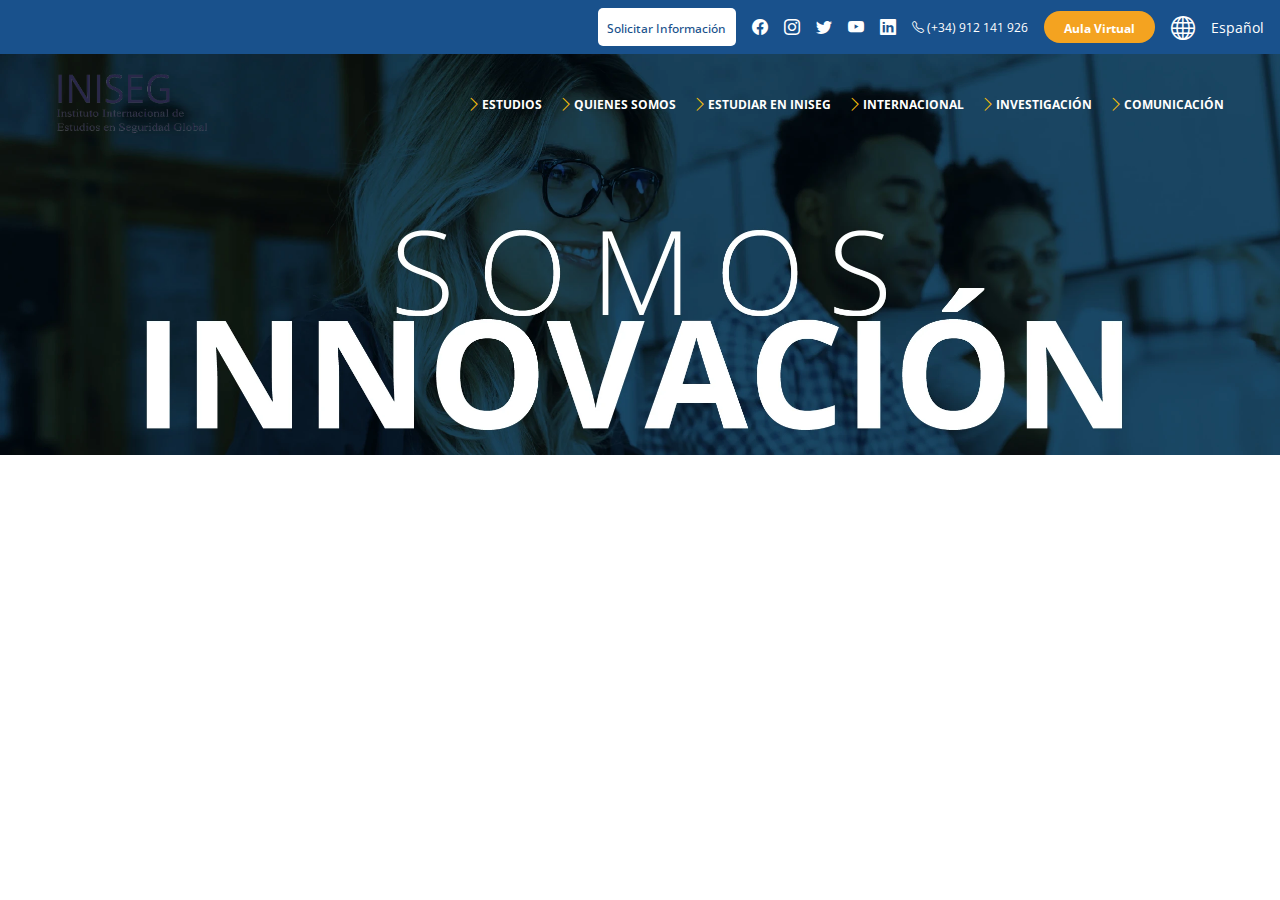
==== index.html @ e4878621 "first commit" ====
<!DOCTYPE html>
<html lang="es">

<head>
  <meta charset="UTF-8">
  <meta name="viewport" content="width=device-width, initial-scale=1.0">

  <!-- STYLES -->
  <link rel="stylesheet" href="styles/styles.css">
  <link rel="stylesheet" href="styles/stylesMenu.css">
  <link rel="stylesheet" href="styles/min.css">
  <link rel="stylesheet" href="styles/med.css">
  <link rel="stylesheet" href="styles/large.css">

  <!-- GOOGLE FONTS  -->
  <link rel="preconnect" href="https://fonts.googleapis.com">
  <link rel="preconnect" href="https://fonts.gstatic.com" crossorigin>
  <link href="https://fonts.googleapis.com/css2?family=Open+Sans:wght@300;400;500;700&display=swap" rel="stylesheet">

  <!-- CDN BOOTSTRAP -->
  <link href="https://cdn.jsdelivr.net/npm/bootstrap@5.3.0/dist/css/bootstrap.min.css" rel="stylesheet"
    integrity="sha384-9ndCyUaIbzAi2FUVXJi0CjmCapSmO7SnpJef0486qhLnuZ2cdeRhO02iuK6FUUVM" crossorigin="anonymous">

  <!-- CDN BOOTSTRAP ICONS -->
  <link rel="stylesheet" href="https://cdn.jsdelivr.net/npm/bootstrap-icons@1.10.5/font/bootstrap-icons.css">

  <link href="https://unpkg.com/boxicons@2.0.9/css/boxicons.min.css" rel="stylesheet">
  <!-- TITLE -->
  <title>Home Iniseg</title>

  <!-- ICONO PESTAÑA -->
  <link rel="icon" href="assets/images/menu/logo-iniseg.png" type="image/png">
</head>

<body>
  <div id="contenedor_carga">
    <div id="carga"></div>
    <div id="cargaLogo"><img src="../assets/images/menu/logo-azul.png" alt="iniseg logo"></div>
  </div>
  <header>
    <div class="header-info-container">
      <div class="header-info-icons-mobile header-icons">
        <a href="https://www.facebook.com/InisegOficial/" target="_blank" rel="noopener noreferer"><i
            class="bi bi-facebook"></i></a>
        <a href="https://www.instagram.com/inisegoficial/" target="_blank" rel="noopener noreferer"><i
            class="bi bi-instagram"></i></a>
        <a href="https://twitter.com/InisegOficial" target="_blank" rel="noopener noreferer"><i
            class="bi bi-twitter"></i></a>
        <a href="https://www.youtube.com/channel/UCpvTeWrw-xa3XUYlUqQoJdw" target="_blank" rel="noopener noreferer"><i
            class="bi bi-youtube"></i></a>
        <a href="https://www.linkedin.com/company/inisegoficial/" target="_blank" rel="noopener noreferer"><i
            class="bi bi-linkedin"></i></a>
      </div>
      <div class="header-info">
        <div class="header-info-btn">
          <div class="header-info-btn-link">
            <a href="https://www.iniseg.es/contacto.html" target="_blank" rel="noopener noreferer">Solicitar
              Información</a>
          </div>
        </div>
        <div class="header-info-icons-desktop header-icons">
          <a href="https://www.facebook.com/InisegOficial/" target="_blank" rel="noopener noreferer"><i
              class="bi bi-facebook"></i></a>
          <a href="https://www.instagram.com/inisegoficial/" target="_blank" rel="noopener noreferer"><i
              class="bi bi-instagram"></i></a>
          <a href="https://twitter.com/InisegOficial" target="_blank" rel="noopener noreferer"><i
              class="bi bi-twitter"></i></a>
          <a href="https://www.youtube.com/channel/UCpvTeWrw-xa3XUYlUqQoJdw" target="_blank" rel="noopener noreferer"><i
              class="bi bi-youtube"></i></a>
          <a href="https://www.linkedin.com/company/inisegoficial/" target="_blank" rel="noopener noreferer"><i
              class="bi bi-linkedin"></i></a>
        </div>
        <div class="header-info-phone">
          <i class="bi bi-telephone"></i>
          <span> (+34) 912 141 926 </span>
        </div>
        <div class="header-info-aula">
          <div class="header-info-aula-btn">
            <a href="https://www.iniseg.es/campus.html" target="_blank" rel="noopener noreferer">Aula Virtual</a>
          </div>
        </div>
        <div class="header-info-lang">
          <div class="header-info-lang-icon">
            <i class="bi bi-globe"></i>
            <span class="info-lang">Español</span>
          </div>
        </div>
      </div>
    </div>
    <nav class="navbar">
      <div class="container">
        <div class="header-img-container">
          <a href="https://www.iniseg.es/" rel="noopener noreferer">
            <img class="logo" src="../assets/images/menu/nombre-azul.png"
              alt="Logo instituto internacional de estudios en Seguridad global iniseg">
          </a>
        </div>
        <ul class="nav-menu">
          <!-- ESTUDIOS -->
          <li class="nav-menu-item">
            <i class="bi bi-chevron-right"></i>
            <a href="#">ESTUDIOS</a>
            <div class="dropdown-menu">
              <div class="container">
                <span class="dropdown-close">
                  <i class="bi bi-chevron-double-left"></i>
                  Regresar
                </span>
                <div class="right-section">
                  <ul class="dropdown-links">
                    <li>
                      <div class="dropdown-links-items">
                        <h5>Por Tipo</h5>
                        <hr>
                        <a href="#" rel="noopener noreferer" class="underline">Másteres Oficiales</a>
                        <a href="#" rel="noopener noreferer" class="underline">Másteres Executives</a>
                        <a href="#" rel="noopener noreferer" class="underline">Másteres Profesionales</a>
                        <a href="#" rel="noopener noreferer" class="underline">Diplomados Superiores y Cursos
                          Técnicos</a>
                        <a href="#" rel="noopener noreferer" class="underline">Formación Continua</a>
                      </div>
                    </li>
                    <li>
                      <div class="dropdown-links-items">
                        <h5>Por Área</h5>
                        <hr>
                        <a href="#" rel="noopener noreferer" class="underline">Seguridad Privada</a>
                        <a href="#" rel="noopener noreferer" class="underline">Inteligencia</a>
                        <a href="#" rel="noopener noreferer" class="underline">Criminología Y Criminalística</a>
                        <a href="#" rel="noopener noreferer" class="underline">Seguridad y Defensa</a>
                        <a href="#" rel="noopener noreferer" class="underline">Relaciones Internacionales</a>
                        <a href="#" rel="noopener noreferer" class="underline">Ciberseguridad</a>
                      </div>
                    </li>
                    <li>
                      <div class="dropdown-links-items">
                        <h5>Por Entidad</h5>
                        <hr>
                        <a href="#" rel="noopener noreferer" class="underline">Universidad eCampus</a>
                        <a href="#" rel="noopener noreferer" class="underline">Universidad Antonio de Nebrija</a>
                        <a href="#" rel="noopener noreferer" class="underline">Universidad Complutense De Madrid</a>
                        <a href="#" rel="noopener noreferer" class="underline">Iniseg</a>
                      </div>
                    </li>
                  </ul>
                </div>
              </div>
            </div>
          </li>
          <!-- QUIENES SOMOS -->
          <li class="nav-menu-item">
            <i class="bi bi-chevron-right"></i>
            <a href="#">QUIENES SOMOS</a>
            <div class="dropdown-menu">
              <div class="container">
                <span class="dropdown-close">
                  <i class="bi bi-chevron-double-left"></i>
                  Regresar
                </span>
                <div class="right-section">
                  <ul class="dropdown-links">
                    <li>
                      <div class="dropdown-links-items">
                        <a href="https://www.iniseg.es/profesorado.html" rel="noopener noreferer"
                          class="underline">Claustro Docente</a>
                      </div>
                    </li>
                    <li>
                      <div class="dropdown-links-items">
                        <a href="https://www.iniseg.es/alianzas-iniseg.html" rel="noopener noreferer"
                          class="underline">Alianzas Académicas</a>
                      </div>
                    </li>
                    <li>
                      <div class="dropdown-links-items">
                        <a href="#" rel="noopener noreferer" class="underline">Alianzas Institucionales</a>
                      </div>
                    </li>
                  </ul>
                </div>
              </div>
            </div>
          </li>
          <!-- ESTUDIAR EN INISEG -->
          <li class="nav-menu-item">
            <i class="bi bi-chevron-right"></i>
            <a href="#">ESTUDIAR EN INISEG</a>
            <div class="dropdown-menu">
              <div class="container">
                <span class="dropdown-close">
                  <i class="bi bi-chevron-double-left"></i>
                  Regresar
                </span>
                <div class="right-section">
                  <ul class="dropdown-links">
                    <li>
                      <div class="dropdown-links-items">
                        <a href="https://www.iniseg.es/metodologia-iniseg.html" rel="noopener noreferer"
                          class="underline">Metodología</a>
                      </div>
                    </li>
                    <li>
                      <div class="dropdown-links-items">
                        <a href="https://www.iniseg.es/becas-ayudas.html" rel="noopener noreferer"
                          class="underline">Becas y Ayudas</a>
                      </div>
                    </li>
                    <li>
                      <div class="dropdown-links-items">
                        <a href="https://www.iniseg.es/titulaciones.php" rel="noopener noreferer"
                          class="underline">Titulaciones</a>
                      </div>
                    </li>
                    <li>
                      <div class="dropdown-links-items">
                        <a href="https://www.iniseg.es/tasas-y-expedicion.php" rel="noopener noreferer"
                          class="underline">Tasas y Expediciones</a>
                      </div>
                    </li>
                    <li>
                      <div class="dropdown-links-items">
                        <a href="#" rel="noopener noreferer" class="underline">Financiación</a>
                      </div>
                    </li>
                    <li>
                      <div class="dropdown-links-items">
                        <a href="#" rel="noopener noreferer" class="underline">Empresas (Formación Bonificada)</a>
                      </div>
                    </li>
                  </ul>
                </div>
              </div>
            </div>
          </li>
          <!-- INTERNACIONAL -->
          <li class="nav-menu-item">
            <i class="bi bi-chevron-right"></i>
            <a href="#">INTERNACIONAL</a>
            <div class="dropdown-menu">
              <div class="container">
                <span class="dropdown-close">
                  <i class="bi bi-chevron-double-left"></i>
                  Regresar
                </span>
                <div class="right-section">
                  <ul class="dropdown-links">
                    <li>
                      <div class="dropdown-links-items">
                        <h5>Iniseg Global</h5>
                        <hr>
                        <a href="https://www.iniseg.es/colombia/" rel="noopener noreferer"
                          class="underline">Colombia</a>
                        <a href="#" rel="noopener noreferer" class="underline">Ecuador</a>
                        <a href="#" rel="noopener noreferer" class="underline">Rep. Dominicana</a>
                      </div>
                    </li>
                    <li>
                      <div class="dropdown-links-items">
                        <h5>Proyectos Internacionales</h5>
                        <hr>
                        <a href="#" rel="noopener noreferer" class="underline">Mescyt 2023</a>
                        <a href="#" rel="noopener noreferer" class="underline">EGRADH</a>
                        <a href="#" rel="noopener noreferer" class="underline">SECAP</a>
                      </div>
                    </li>
                  </ul>
                </div>
              </div>
            </div>
          </li>
          <!-- INVESTIGACIÓN -->
          <li class="nav-menu-item">
            <i class="bi bi-chevron-right"></i>
            <a href="#">INVESTIGACIÓN</a>
            <div class="dropdown-menu">
              <div class="container">
                <span class="dropdown-close">
                  <i class="bi bi-chevron-double-left"></i>
                  Regresar
                </span>
                <div class="right-section">
                  <ul class="dropdown-links">
                    <li>
                      <div class="dropdown-links-items">
                        <a href="#" rel="noopener noreferer" class="underline">Escuela De Doctorado</a>
                      </div>
                    </li>
                    <li>
                      <div class="dropdown-links-items">
                        <h5>CIIA</h5>
                        <hr>
                        <a href="../historia_militar/historiaMilitar.html"
                          rel="noopener noreferer">Grupo de Investigación Historia Militar</a>
                        <a href="https://www.ocatry.org/" rel="noopener noreferer">OCATRY</a>
                        <a href="https://www.colegio-inteligencia.eu/" rel="noopener noreferer">Colegio
                          Universitario</a>
                        <a href="https://destinywithliberty.org/" rel="noopener noreferer">Destiny With Liberty</a>
                      </div>
                    </li>
                  </ul>
                </div>
              </div>
            </div>
          </li>
          <!-- COMUNICACIÓN -->
          <li class="nav-menu-item">
            <i class="bi bi-chevron-right"></i>
            <a href="#">COMUNICACIÓN</a>
            <div class="dropdown-menu">
              <div class="container">
                <span class="dropdown-close">
                  <i class="bi bi-chevron-double-left"></i>
                  Regresar
                </span>
                <div class="right-section">
                  <ul class="dropdown-links">
                    <li>
                      <div class="dropdown-links-items">
                        <a href="https://www.iniseg.es/comunicacion-iniseg/blog/category/iniseg/"
                          rel="noopener noreferer" class="underline">Noticias</a>
                      </div>
                    </li>
                    <li>
                      <div class="dropdown-links-items">
                        <a href="https://www.iniseg.es/comunicacion-iniseg/blogs-iniseg/" rel="noopener noreferer"
                          class="underline">Blog</a>
                      </div>
                    </li>
                    <li>
                      <div class="dropdown-links-items">
                        <a href="https://www.iniseg.es/eventos-iniseg/" rel="noopener noreferer"
                          class="underline">Eventos</a>
                      </div>
                    </li>
                    <li>
                      <div class="dropdown-links-items">
                        <a href="https://www.iniseg.es/comunicacion-iniseg/iniseg-cast/" rel="noopener noreferer"
                          class="underline">Iniseg Cast</a>
                      </div>
                    </li>
                  </ul>
                </div>
              </div>
            </div>
          </li>
        </ul>
        <i class="bi bi-list toggle-navbar"></i>
      </div>
    </nav>
    <div class="header-video">
      <picture>
        <source srcset="../assets/estudios/banners/innovacion-web-xl.webp" media="(min-width: 600px)" type="image/webp">
        <source srcset="../assets/estudios/banners/innovacion-xl.png" media="(min-width: 600px)" type="image/png">
        <img src="../assets/estudios/banners/innovacion-sm.png" alt="Iniseg Innovacion">
      </picture>
    </div>
  </header>
  
  <script src="js/menu.js"></script>
  <script src="https://cdn.jsdelivr.net/npm/bootstrap@5.3.0/dist/js/bootstrap.bundle.min.js"
  integrity="sha384-geWF76RCwLtnZ8qwWowPQNguL3RmwHVBC9FhGdlKrxdiJJigb/j/68SIy3Te4Bkz"
  crossorigin="anonymous"></script>
  </body>
---- styles/styles.css ----
:root {
	
	--open-sans: 'Open Sans', sans-serif;
	--blue: 25,81,140;
  --main-blue: 25,81,140;
	--dark-blue: 34,44,63;
	--footer-blue: 4, 27, 51;
	--light-blue: 122,193,254;
	--blue-card: 30,82,116;
	--blue-subMenu: 229,235,248;
  --main-yellow: 251,192,9;
	--dark-yellow: 244,163,32;
	--red: 222,29,39;
	--grey: 245,243,243;
	--dark-grey:177,175,175;
	--brillo: 255,255,255;
	--border-color: 0,0,0,0;
}

* {
	margin: 0;
	padding: 0;
	box-sizing: border-box;
	font-family: var(--open-sans);
}

::-webkit-scrollbar {
	display: none;
}

body {
	color: rgba(var(--dark-blue), 1) !important;
}

a {
	text-decoration: none !important;
}

p{
	margin: 0 !important;
}

li {
	list-style: none !important;
}

img, svg {
	max-width: 100%;
	height: auto;
}

form {
	display: flex;
	flex-direction: column;
}

label {
	margin: 0.2rem 0;
}

figure {
	margin: 0 !important;
}

footer{
	background-color: rgb(var(--footer-blue));
}
---- styles/stylesMenu.css ----
/*Page Loader*/
#contenedor_carga {
  background-color: #ffffff;
  height: 100%;
  width: 100%;
  position: fixed;
  -webkit-transition: all 1s ease;
  -o-transition: all 1s ease;
  transition: all 1s ease;
  z-index: 10000;
}

#cargaLogo img {
  height: 100px;
  width: 100px;
  border-radius: 100%;
  position: absolute;
  top: -110px;
  left: 0;
  right: 0;
  bottom: 0;
  margin: auto;
}

#carga {
  border: 5px solid hsla(0, 0%, 100%, 0);
  border-top-color: #f4a320;
  border-radius: 50%;
  width: 115px;
  height: 115px;
  position: absolute;
  top: -110px;
  left: 0;
  right: 0;
  bottom: 0;
  margin: auto;
  -webkit-animation: girar 1s linear infinite;
  -o-animation: girar 1s linear infinite;
  animation: girar 1s linear infinite;
}

@keyframes girar {
  from {
    transform: rotate(0deg);
  }

  to {
    transform: rotate(360deg);
  }
}

/* ####### HEADER MENU ########## */

/* ---- HEADER INFORMATION ----- */
.logo {
  max-width: 100%;
  height: 100px;
}

.header-info-container {
  background-color: rgba(var(--main-blue), 1);
  padding: 0.5rem 1rem;
}

.header-info-icons-mobile {
  display: flex;
  gap: 1rem;
  justify-content: center;
  /* font-size: 1.2rem; */
  margin-bottom: 0.5rem;
}

.header-info-icons-mobile a {
  color: white;
}

.header-info-icons-mobile a:hover,
.header-info-icons-desktop a:hover {
  color: rgba(var(--main-yellow), 1);
}

.header-info-icons-desktop,
.header-info-phone {
  display: none;
}

.header-info {
  display: flex;
  justify-content: space-evenly;
  align-items: center;
  gap: 1rem;
  max-width: 1280px;
  margin: 0 auto;
}

.logo {
  transition: opacity 1s ease-in-out;
}

.logo.hidden {
  opacity: 0.4;
}

/* -- HEADER BOTÓN SOLICTAR INFORMACIÓN */
.header-info-btn-link {
  background-color: white;
  padding: 0.5rem 0.6rem;
  border-radius: 5px;
}

.header-info-btn-link a {
  color: rgba(var(--main-blue), 1);
  font-size: 0.7rem;
  font-weight: 500;
}

.header-info-btn-link:hover {
  background-color: rgba(var(--main-blue), 1);
  border: 1px solid white;
}

.header-info-btn-link:hover a {
  color: white;
}

/* --- HEADER BOTÓN AULA VIRTUAL */
.header-info-aula-btn {
  background-color: rgba(var(--dark-yellow), 1);
  padding: 0.3rem 0.5rem;
  border-radius: 16px;
}

.header-info-aula-btn:hover {
  background-color: white;
}

.header-info-aula-btn:hover a {
  color: rgba(var(--dark-blue), 1);
}

.header-info-aula-btn a {
  color: white;
  font-size: 0.81rem;
  font-weight: 700;
}

/* --- HEADER ICON LANGUAGE */

.header-info-lang-icon {
  color: white;
  font-size: 1.5rem;
}

.info-lang {
  display: none;
}

/* --- HEADER VIDEO */
.header-video {
  text-align: center;
}

.header-video img {
  width: 100%;
}

/* ####### FIN HEADER MENU ########### */

/* ####### NAVIGATION ################ */

.container {
  max-width: 1200px;
  margin: 0 auto;
  padding: 0 16px;
  height: 100%;
}

nav {
  background-color: transparent;
  height: 100px;
  position: relative;
  padding-top: 0 !important;
  /* padding: 1rem 0; */
}

nav:hover {
  background-color: white;
}

nav .toggle-navbar {
  cursor: pointer;
  position: relative;
  z-index: 200;
  transition: all 0.3s ease;
  display: none;
}
nav > .container {
  display: flex;
  align-items: center;
  justify-content: space-between;
}
nav .brand {
  margin-right: auto;
  font-size: 24px;
  font-weight: 700;
  font-family: var(--oswald);
  color: #000;
  text-transform: uppercase;
}
nav .nav-menu {
  display: flex;
  grid-gap: 1rem;
  margin-bottom: 0;
}
nav .nav-menu > li {
  height: 100px;
  display: flex;
  align-items: center;
  justify-content: center;
  font-size: 0.75rem;
}
nav .nav-menu > li > a {
  color: #ffffff;
  font-weight: 700;
  transition: all 0.3s ease;
  display: flex;
  justify-content: center;
  align-items: center;
  position: relative;
}

/* -- EFECTO HOVER SUB LÍNEA */
nav .nav-menu > li > a::after {
  content: "";
  position: absolute;
  width: 100%;
  transform: scaleX(0);
  height: 2px;
  bottom: 0;
  left: 0;
  background-color: rgb(var(--dark-yellow));
  transform-origin: bottom right;
  transition: transform 0.25s ease-out;
}

nav .nav-menu > li:hover > a::after,
nav .nav-menu > li:focus > a::after {
  transform: scaleX(1);
  transform-origin: bottom left;
}

nav .nav-menu > li:hover > a,
nav .nav-menu > li:focus > a {
  color: var(--light-blue);
  text-decoration: underline;
}

/* -- COLOR OSCURO EN INDICES AL HACER HOVER SOBRE EL NAV */
nav:hover .nav-menu > li > a {
  color: rgb(var(--dark-blue));
  transition: all 0.3s ease;
}

/* --- ESTILO CHEVRON RIGHT ICON */
nav .nav-menu > li > .bi {
  transition: all 0.3s ease;
  font-size: 1rem;
  font-weight: 700;
  color: rgb(var(--main-yellow));
}
nav .nav-menu > li:hover > .bi {
  transform: rotate(90deg);
  padding-right: 5px;
}
nav .nav-menu > li .dropdown-menu {
  position: absolute;
  top: 100px;
  left: 0;
  width: 100%;
  background: rgb(var(--blue-subMenu));
  overflow: hidden;
  max-height: 0;
  border: transparent;
  transition: all 0.3s ease;
}
nav .nav-menu > li:hover .dropdown-menu {
  max-height: 1000px;
  display: block;
  border-radius: 0;
}

nav .nav-menu > li .dropdown-menu .container {
  display: flex;
  grid-gap: 2rem;
  flex-wrap: wrap;
  padding: 1rem;
  justify-content: center;
}
nav .nav-menu > li .dropdown-menu .container .dropdown-close .bi {
  color: rgb(var(--dark-yellow));
}
nav .nav-menu > li .dropdown-menu .left-section {
  flex-grow: 1;
  flex-basis: 300px;
}
nav .nav-menu > li .dropdown-menu .left-section .dropdown-close {
  cursor: pointer;
  margin-bottom: 28px;
  display: none;
}
nav .nav-menu > li .dropdown-menu .left-section h1 {
  margin-bottom: 16px;
  font-size: 24px;
}
nav .nav-menu > li .dropdown-menu .left-section p {
  line-height: 170%;
  font-size: 16px;
  color: var(--grey);
  margin-bottom: 28px;
}
nav .nav-menu > li .dropdown-menu .left-section .btn-see-all {
  padding: 12px 28px;
  /* background: var(--blue); */
  border-radius: 8px;
  color: #fff;
  transition: all 0.3s ease;
}
nav .nav-menu > li .dropdown-menu .left-section .btn-see-all:hover {
  background: rgb(var(--dark-blue));
}
nav .nav-menu > li .dropdown-menu .right-section {
  flex-grow: 1;
  /* flex-basis: 700px; */
}
nav .nav-menu > li .dropdown-menu .right-section h3 {
  font-size: 18px;
  text-transform: uppercase;
  margin-bottom: 36px;
}
nav .nav-menu > li .dropdown-menu .right-section .dropdown-links {
  display: flex;
  grid-gap: 3.5rem;
  justify-content: center;
}
/* nav .nav-menu > li .dropdown-menu .right-section .dropdown-links li {
	flex-grow: 1;
	flex-basis: 300px;
} */

nav .nav-menu > li .dropdown-menu .right-section .dropdown-links li .dropdown-links-items {
  display: flex;
  flex-direction: column;
  align-items: start;
}

nav .nav-menu > li .dropdown-menu .right-section .dropdown-links li hr {
  width: 100%;
  margin: 0.5rem 0;
}

/* --- ESTILO EFECTO LINEA SUBMENU */

nav .nav-menu > li .dropdown-menu .right-section .dropdown-links li a {
  /* display: flex;
	align-items: center;
	grid-gap: 16px; */
  transition: all.3s ease;
  font-size: 14px;
  color: rgb(var(--dark-blue));
  padding-bottom: 0.2rem;
  position: relative;
}

nav .nav-menu > li .dropdown-menu .right-section .dropdown-links li a::after {
  content: "";
  position: absolute;
  width: 100%;
  transform: scaleX(0);
  height: 1px;
  bottom: 0;
  left: 0;
  background-color: rgb(var(--dark-yellow));
  transform-origin: bottom right;
  transition: transform 0.25s ease-out;
}

nav .nav-menu > li .dropdown-menu .right-section .dropdown-links li a:hover::after {
  transform: scaleX(1);
  transform-origin: bottom left;
}

nav .nav-menu > li .dropdown-menu .right-section .dropdown-links li h5 {
  font-size: 14px;
  font-weight: 700;
  color: rgb(var(--dark-blue));
  margin-bottom: 6px;
  transition: all.3s ease;
}

/* nav .nav-menu > li .dropdown-menu .right-section .dropdown-links li a .bx {
	min-width: 50px;
	height: 50px;
	border-radius: 50%;
	display: flex;
	justify-content: center;
	align-items: center;
	font-size: 20px;
	background: #f5f5f5;
	transition: all.3s ease;
} */

/* nav .nav-menu > li .dropdown-menu .right-section .dropdown-links li a{
	
} */

/* nav .nav-menu > li .dropdown-menu .right-section .dropdown-links li a p {
	font-size: 14px;
	color: var(--grey);
	transition: all.3s ease;
} */
/* nav .nav-menu > li .dropdown-menu .right-section .dropdown-links li a:hover .bx {
	background: var(--blue);
	color: var(--light-blue);
} */
/* nav .nav-menu > li .dropdown-menu .right-section .dropdown-links li a:hover p {
	color: #000;
} */

/* --- STICKY MENU */
header .sticky {
  position: fixed;
  top: 0;
  width: 100%;
  background-color: white;
  z-index: 100;
  padding-top: 0;
  box-shadow: 0px 0px 20px -8px rgb(109, 109, 109);
}

header .sticky .nav-menu > li > a {
  color: rgb(var(--dark-blue));
  transition: all 0.3s ease;
}

/* MEDIA QUERIES PARA HEADER */
@media screen and (min-width: 375px) {
  .header-info-aula-btn {
    padding: 0.3rem 1.25rem;
  }
}

@media screen and (min-width: 425px) {
  .header-info {
    justify-content: end;
  }

  .header-info-aula-btn a,
  .header-info-btn-link a {
    font-size: 0.75rem;
  }
}

@media only screen and (min-width: 544px) {
  .header-info {
    justify-content: end;
  }

  .header-info-phone {
    display: block;
    color: white;
    font-size: 0.75rem;
  }
}

@media only screen and (min-width: 768px) {
  .header-info-icons-mobile {
    display: none;
  }

  .header-info-icons-desktop {
    display: flex;
    gap: 1rem;
    justify-content: center;
    font-size: 1rem;
  }

  .header-info-icons-desktop a {
    color: white;
  }
}

@media screen and (min-width: 994px) {
  .dropdown-close {
    display: none;
  }
}

@media only screen and (min-width: 1024px) {
  /* HEADER MENU */

  .header-img-container {
    max-width: 140px;
  }

  .header-info-lang-icon {
    display: flex;
    justify-content: center;
    align-items: center;
    gap: 1rem;
  }

  .info-lang {
    display: block;
    font-size: 0.85rem;
  }

  .header-video {
    margin-top: -100px;
  }

  /* FIN HEADER MENU */

}
/* FIN MEDIA QUERIES PARA HEADER */

/* MEDIA QUERIES ESPECIALES PARA NAV */

@media screen and (min-width: 280px) and (max-width: 424px) {
  nav .nav-menu {
    top: 188px !important;
  }

  /* --STICKY MOVIL MENU */
  nav .nav-menu-sticky {
    top: 100px !important;
  }
}

@media screen and (min-width: 425px) and (max-width: 767px) {
  nav .nav-menu {
    top: 188px !important;
  }

  nav .nav-menu-sticky {
    top: 100px !important;
  }
}

@media screen and (max-width: 993px) {
  nav {
    background-color: white;
    padding-top: 0 !important;
  }
  nav .nav-menu-sticky {
    top: 100px !important;
  }
  nav .nav-menu {
    position: fixed;
    top: 156px;
    left: 100%;
    width: 100%;
    height: 100%;
    background: rgb(var(--blue-subMenu));
    z-index: 100;
    flex-direction: column;
    align-items: flex-start;
    grid-gap: 0;
    padding-left: 24px;
    padding-top: 1rem;
    transition: all 0.3s ease;
  }
  nav .nav-menu > li .dropdown-menu .container {
    flex-direction: column;
    padding: 2rem;
    height: 100vh;
  }
  nav .nav-menu.show {
    left: 0;
  }
  nav .nav-menu > li {
    height: 50px;
  }
  nav .nav-menu > li .dropdown-menu {
    top: 0;
    overflow-y: auto;
    max-height: 100vh;
    left: 100%;
    transition: all 0.3s ease;
  }
  nav .nav-menu > li .dropdown-menu .right-section .dropdown-links li {
    flex-grow: 1;
  }
  nav .nav-menu > li .dropdown-menu .right-section .dropdown-links {
    /* flex-wrap: wrap; */
    overflow: scroll;
    max-height: calc(100vh - 320px);
    flex-direction: column;
    justify-content: unset;
    gap: 2rem;
  }
  nav .nav-menu > li .dropdown-menu.show {
    left: 0;
    opacity: 1 !important; /* Se arega esta línea para que se muestre el submenu ref linea 398*/
  }
  nav .nav-menu > li:hover .dropdown-menu {
    max-height: 100vh;
  }
  nav .nav-menu > li > a {
    color: rgb(var(--dark-blue));
  }
  nav .nav-menu > li > a .bx {
    transform: rotate(-90deg);
  }
  nav .nav-menu > li:hover > a .bx {
    transform: rotate(-90deg);
  }
  nav .nav-menu > li .dropdown-menu .left-section .dropdown-close {
    display: inline-block;
    color: rgb(var(--dark-yellow));
  }
  nav .toggle-navbar {
    display: block;
    transition-delay: 0.3s;
    font-size: 2.25rem;
    color: rgb(var(--dark-blue));
  }
  nav .toggle-navbar.hide {
    opacity: 0;
    /* pointer-events: none; */
    transition-delay: 0s;
  }
}

/* -- Se agrega estos estilos para el menu en vista tablet no aparezca en toda la pantalla */
@media screen and (min-width: 760px) and (max-width: 1020px) {
  nav .nav-menu {
    width: 45%;
  }
}
/* fin estilos menu tablet */

@media screen and (max-width: 1023px) {
  nav .nav-menu > li {
    font-size: 0.75rem;
  }

  /* Para lograr el efecto del menu se agrega también estos estilo para que desparezca el submenu y no aparezca al lado ref linea 353 */
  nav .nav-menu > li:hover .dropdown-menu {
    opacity: 0;
    transition: all 0.3s ease-in-out;
  }
}
---- styles/min.css ----
/*Page Loader*/
#contenedor_carga {
  background-color: #ffffff;
  height: 100%;
  width: 100%;
  position: fixed;
  -webkit-transition: all 1s ease;
  -o-transition: all 1s ease;
  transition: all 1s ease;
  z-index: 10000;
}

#cargaLogo img {
  height: 100px;
  width: 100px;
  border-radius: 100%;
  position: absolute;
  top: -110px;
  left: 0;
  right: 0;
  bottom: 0;
  margin: auto;
}

#carga {
  border: 5px solid hsla(0, 0%, 100%, 0);
  border-top-color: #f4a320;
  border-radius: 50%;
  width: 115px;
  height: 115px;
  position: absolute;
  top: -110px;
  left: 0;
  right: 0;
  bottom: 0;
  margin: auto;
  -webkit-animation: girar 1s linear infinite;
  -o-animation: girar 1s linear infinite;
  animation: girar 1s linear infinite;
}

@keyframes girar {
  from {
    transform: rotate(0deg);
  }
  to {
    transform: rotate(360deg);
  }
}

/* ####### HEADER MENU ########## */

/* ---- HEADER INFORMATION ----- */
.logo {
  max-width: 100%;
  height: 100px;
}

.header-info-container {
  background-color: rgb(var(--main-blue));
  padding: 0.5rem 1rem;
}

.header-info-icons-mobile {
  display: flex;
  gap: 1rem;
  justify-content: center;
  /* font-size: 1.2rem; */
  margin-bottom: 0.5rem;
}

.header-info-icons-mobile a {
  color: white;
}

.header-info-icons-desktop,
.header-info-phone {
  display: none;
}

.header-info {
  display: flex;
  justify-content: space-evenly;
  align-items: center;
  gap: 1rem;
  max-width: 1280px;
  margin: 0 auto;
}

.logo {
  transition: opacity 1s ease-in-out;
}

.logo.hidden {
  opacity: 0.4;
}

/* -- HEADER BOTÓN SOLICTAR INFORMACIÓN */
.header-info-btn-link {
  background-color: white;
  padding: 0.5rem 0.6rem;
  border-radius: 5px;
}

.header-info-btn-link a {
  color: rgb(var(--main-blue));
  font-size: 0.7rem;
  font-weight: 500;
}

.header-info-btn-link:hover {
  background-color: rgb(var(--main-blue));
  border: 1px solid white;
}

.header-info-btn-link:hover a {
  color: white;
}

/* --- HEADER BOTÓN AULA VIRTUAL */
.header-info-aula-btn {
  background-color: rgb(var(--dark-yellow));
  padding: 0.3rem 0.5rem;
  border-radius: 16px;
}

.header-info-aula-btn:hover {
  background-color: white;
}

.header-info-aula-btn:hover a {
  color: rgb(var(--dark-blue));
}

.header-info-aula-btn a {
  color: white;
  font-size: 0.81rem;
  font-weight: 700;
}

/* --- HEADER ICON LANGUAGE */

.header-info-lang-icon {
  color: white;
  font-size: 1.5rem;
}

.info-lang {
  display: none;
}

/* --- HEADER VIDEO */
.header-video {
  text-align: center;
}

.header-video img {
  width: 100%;
}

/* ####### FIN HEADER MENU ########### */


/* --- MEDIA QUERIES */

@media screen and (min-width: 360px) {
}

@media screen and (min-width: 375px) {
  /* HEADER MENU */
  .header-info-aula-btn {
    padding: 0.3rem 1.25rem;
  }

  /* FIN HEADER MENU */
}

@media screen and (min-width: 425px) {
  /* HEADER MENU */
  .header-info {
    justify-content: end;
  }

  .header-info-aula-btn a,
  .header-info-btn-link a {
    font-size: 0.75rem;
  }

  /* FIN HEADER MENU */
}
---- styles/med.css ----
/* 544px */
@media only screen and (min-width: 544px) {
  /* HEADER MENU */
  .header-info {
    justify-content: end;
  }

  .header-info-phone {
    display: block;
    color: white;
    font-size: 0.75rem;
  }

  /* FIN HEADER MENU */
}

@media screen and (min-width: 994px) {
  /* -- HEADER MENU */
  .dropdown-close {
    display: none;
  }

  /* FIN HEADER MENU */
}

/* -- 768px */
@media only screen and (min-width: 768px) {
  /* HEADER MENU */
  .header-info-icons-mobile {
    display: none;
  }

  .header-info-icons-desktop {
    display: flex;
    gap: 1rem;
    justify-content: center;
    font-size: 1rem;
  }

  .header-info-icons-desktop a {
    color: white;
  }

  /* FIN HEADER MENU */
}

@media only screen and (min-width: 820px) {
}
---- styles/large.css ----
@media only screen and (min-width: 1024px) {
  /* HEADER MENU */

  .header-img-container {
    max-width: 155px;
  }

  .header-info-lang-icon {
    display: flex;
    justify-content: center;
    align-items: center;
    gap: 1rem;
  }
  
  .info-lang {
    display: block;
    font-size: 0.85rem;
  }

  .header-video {
    margin-top: -100px;
  }

  /* FIN HEADER MENU */
}

@media screen and (min-width: 1280px) {
}
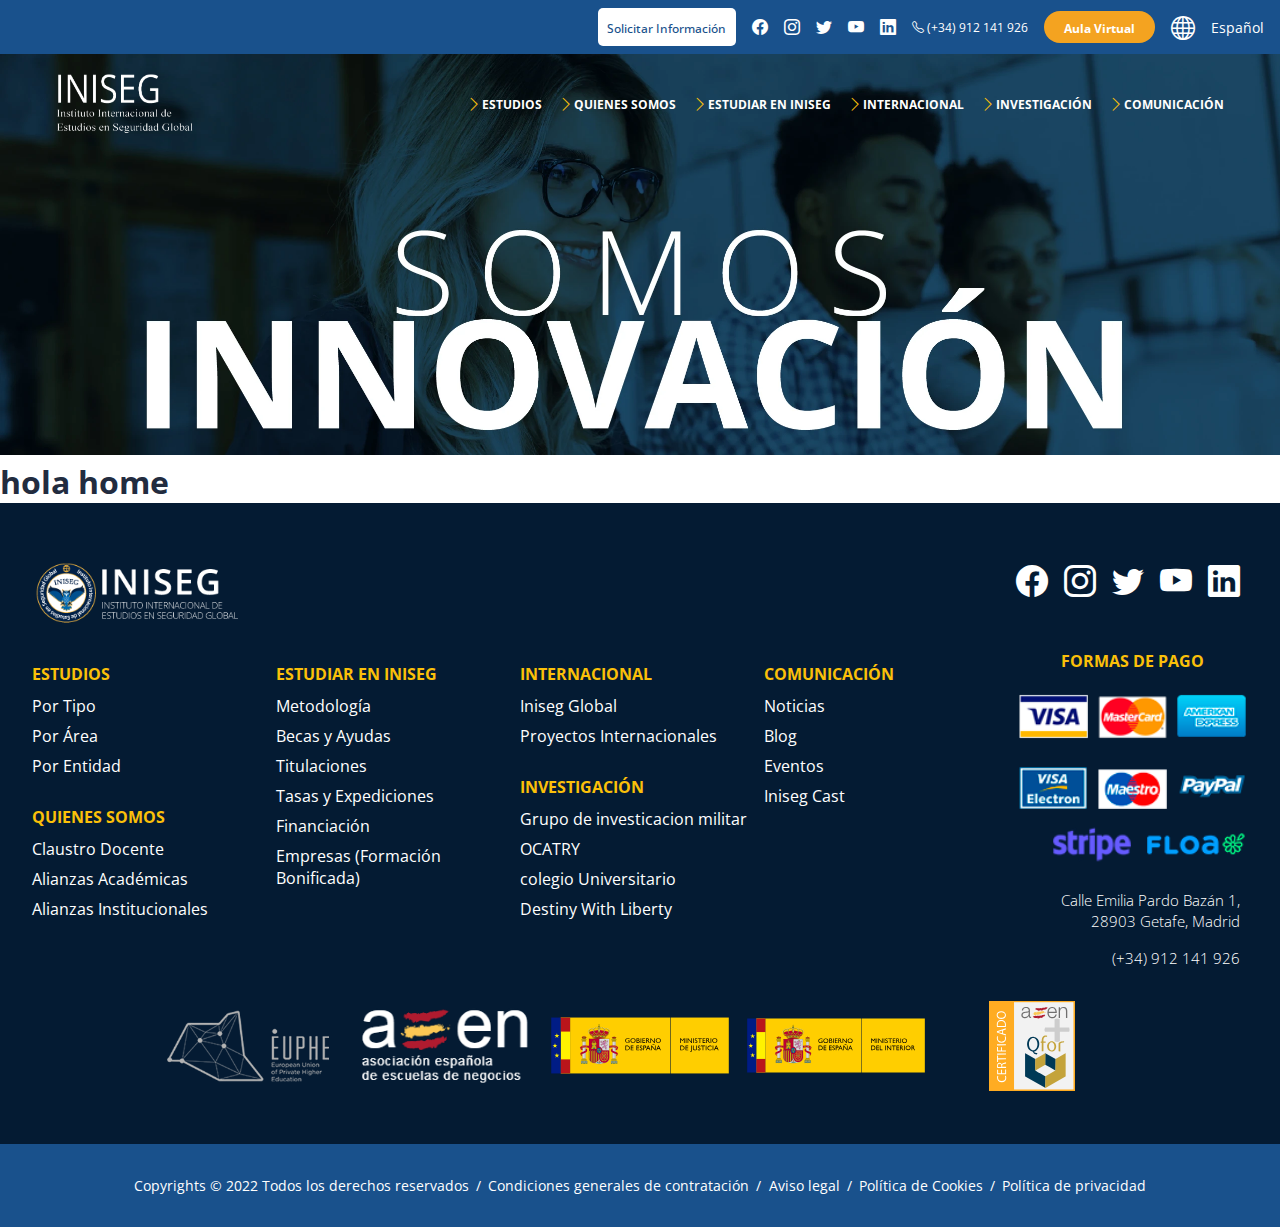
==== commit ec626a18: "refactor:[home styles] create one file for footer and menu styles" ====
--- a/index.html
+++ b/index.html
@@ -8,6 +8,7 @@
   <!-- STYLES -->
   <link rel="stylesheet" href="styles/styles.css">
   <link rel="stylesheet" href="styles/stylesMenu.css">
+  <link rel="stylesheet" href="styles/footer.css">
   <link rel="stylesheet" href="styles/min.css">
   <link rel="stylesheet" href="styles/med.css">
   <link rel="stylesheet" href="styles/large.css">
@@ -355,6 +356,246 @@
       </picture>
     </div>
   </header>
+  <main class="main-container">
+    <h1>hola home</h1>
+  </main>
+
+  <footer>
+    <div class="footer-1">
+      <div class="footer-1-logo-menu">
+        <div class="footer-logo">
+          <a href="https://www.iniseg.es/" target="_blank" rel="noopener noreferer">
+            <img src="../assets/images/menu/logo-nombre-blanco.png"
+              alt="Logo instituto internacional de estudios en Seguridad global iniseg">
+          </a>
+        </div>
+        <div class="footer-1-content">
+          <div class="sub-footer-1">
+            <section class="footer-menu estudios">
+              <div>
+                <h3 class="d-flex g-2 justify-content-between flex-grow-1 animate " data-bs-toggle="collapse" href="#collapseEstudios" role="button" aria-expanded="false"
+                  aria-controls="collapseEstudios">ESTUDIOS<i class="bi bi-plus-lg"></i></h3>
+              </div>
+              <div class="sub-footer-1-list collapse" id="collapseEstudios">
+                <ul>
+                  <li>
+                    <a href="">
+                      Por Tipo
+                    </a>
+                  </li>
+                  <li>
+                    <a href="">
+                      Por Área
+                    </a>
+                  </li>
+                  <li>
+                    <a href="">
+                      Por Entidad
+                    </a>
+                  </li>
+                </ul>
+              </div>
+            </section>
+            <section class="footer-menu somos">
+              <div>
+                <h3 class="d-flex g-2 justify-content-between flex-grow-1 animate" data-bs-toggle="collapse" href="#collapseIniseg" role="button" aria-expanded="false"
+                  aria-controls="collapseIniseg">QUIENES SOMOS<i class="bi bi-plus-lg"></i></h3>
+              </div>
+              <div class="sub-footer-1-list collapse" id="collapseIniseg">
+                <ul>
+                  <li>
+                    <a href="https://www.iniseg.es/profesorado.html" target="_blank" rel="noopener noreferer">
+                      Claustro Docente
+                    </a>
+                  </li>
+                  <li>
+                    <a href="https://www.iniseg.es/alianzas-iniseg.html" target="_blank" rel="noopener noreferer">
+                      Alianzas Académicas
+                    </a>
+                  </li>
+                  <li>
+                    <a href="#" target="_blank" rel="noopener noreferer">
+                      Alianzas Institucionales
+                    </a>
+                  </li>
+                </ul>
+              </div>
+            </section>
+          </div>
+          <div class="sub-footer-1">
+            <section class="footer-menu estudiar">
+              <div>
+                <h3 class="d-flex g-2 justify-content-between flex-grow-1 animate" data-bs-toggle="collapse" href="#collapseEstudiar" role="button" aria-expanded="false"
+                  aria-controls="collapseEstudiar">ESTUDIAR EN INISEG<i class="bi bi-plus-lg"></i></h3>
+              </div>
+              <div class="sub-footer-1-list collapse" id="collapseEstudiar">
+                <ul>
+                  <li>
+                    <a href="https://www.iniseg.es/metodologia-iniseg.html" target="_blank" rel="noopener noreferer">
+                      Metodología
+                    </a>
+                  </li>
+                  <li>
+                    <a href="https://www.iniseg.es/becas-ayudas.html" target="_blank" rel="noopener noreferer">
+                      Becas y Ayudas
+                    </a>
+                  </li>
+                  <li>
+                    <a href="https://www.iniseg.es/titulaciones.php" target="_blank" rel="noopener noreferer">
+                      Titulaciones
+                    </a>
+                  </li>
+                  <li>
+                    <a href="https://www.iniseg.es/tasas-y-expedicion.php" target="_blank" rel="noopener noreferer">
+                      Tasas y Expediciones
+                    </a>
+                  </li>
+                  <li>
+                    <a href="#" target="_blank" rel="noopener noreferer">
+                      Financiación
+                    </a>
+                  </li>
+                  <li>
+                    <a href="#" target="_blank" rel="noopener noreferer">
+                      Empresas (Formación Bonificada)
+                    </a>
+                  </li>
+                </ul>
+              </div>
+            </section>
+          </div>
+          <div class="sub-footer-1">
+            <section class="footer-menu internacional">
+              <div>
+                <h3 class="d-flex g-2 justify-content-between flex-grow-1 animate" data-bs-toggle="collapse" href="#collapsInternacional" role="button" aria-expanded="false"
+                  aria-controls="collapsInternacional">INTERNACIONAL<i class="bi bi-plus-lg"></i></h3>
+              </div>
+              <div class="sub-footer-1-list collapse" id="collapsInternacional">
+                <ul>
+                  <li>
+                    <a href="#" target="_blank" rel="noopener noreferer">
+                      Iniseg Global
+                    </a>
+                  </li>
+                  <li>
+                    <a href="#" target="_blank" rel="noopener noreferer">
+                      Proyectos Internacionales
+                    </a>
+                  </li>
+                </ul>
+              </div>
+            </section>
+            <section class="footer-menu investigacion">
+              <div>
+                <h3 class="d-flex g-2 justify-content-between flex-grow-1 animate" data-bs-toggle="collapse" href="#collapseInvestigacion" role="button" aria-expanded="false"
+                  aria-controls="collapseInvestigacion">INVESTIGACIÓN<i class="bi bi-plus-lg"></i></h3>
+              </div>
+              <div class="sub-footer-1-list collapse" id="collapseInvestigacion">
+                <ul>
+                  <li>
+                    <a href="../historia_militar/historiaMilitar.html" target="_blank" rel="noopener noreferer">
+                      Grupo de investicacion militar
+                    </a>
+                  </li>
+                  <li>
+                    <a href="https://www.ocatry.org/" target="_blank" rel="noopener noreferer">
+                      OCATRY
+                    </a>
+                  </li>
+                  <li>
+                    <a href="https://www.colegio-inteligencia.eu/" target="_blank" rel="noopener noreferer">
+                      colegio Universitario
+                    </a>
+                  </li>
+                  <li>
+                    <a href="https://destinywithliberty.org/" target="_blank" rel="noopener noreferer">
+                      Destiny With Liberty
+                    </a>
+                  </li>
+                </ul>
+              </div>
+            </section>
+          </div>
+          <div class="sub-footer-1">
+            <section class="footer-menu comunicacion">
+              <div>
+                <h3 class="d-flex g-2 justify-content-between flex-grow-1 animate" data-bs-toggle="collapse" href="#collapseComunicacion" role="button" aria-expanded="false"
+                  aria-controls="collapseComunicacion">COMUNICACIÓN<i class="bi bi-plus-lg"></i></h3>
+              </div>
+              <div class="sub-footer-1-list collapse" id="collapseComunicacion">
+                <ul>
+                  <li>
+                    <a href="https://www.iniseg.es/comunicacion-iniseg/blog/category/iniseg/" target="_blank" rel="noopener noreferer">
+                      Noticias
+                    </a>
+                  </li>
+                  <li>
+                    <a href="https://www.iniseg.es/comunicacion-iniseg/blogs-iniseg/" target="_blank" rel="noopener noreferer">
+                      Blog
+                    </a>
+                  </li>
+                  <li>
+                    <a href="https://www.iniseg.es/eventos-iniseg/" target="_blank" rel="noopener noreferer">
+                      Eventos
+                    </a>
+                  </li>
+                  <li>
+                    <a href="https://www.iniseg.es/comunicacion-iniseg/iniseg-cast/" target="_blank" rel="noopener noreferer">
+                      Iniseg Cast
+                    </a>
+                  </li>
+                </ul>
+              </div>
+            </section>
+          </div>
+        </div>
+      </div>
+      <div class="footer-1-icons-address">
+        <div class="footer-icons">
+          <a href="https://www.facebook.com/InisegOficial/" target="_blank" rel="noopener noreferer"><i
+              class="bi bi-facebook"></i></a>
+          <a href="https://www.instagram.com/inisegoficial/" target="_blank" rel="noopener noreferer"><i
+              class="bi bi-instagram"></i></a>
+          <a href="https://twitter.com/InisegOficial" target="_blank" rel="noopener noreferer"><i
+              class="bi bi-twitter"></i></a>
+          <a href="https://www.youtube.com/channel/UCpvTeWrw-xa3XUYlUqQoJdw" target="_blank" rel="noopener noreferer"><i
+              class="bi bi-youtube"></i></a>
+          <a href="https://www.linkedin.com/company/inisegoficial/" target="_blank" rel="noopener noreferer"><i
+              class="bi bi-linkedin"></i></a>
+        </div>
+        <h3>FORMAS DE PAGO</h3>
+        <img src="../assets/images/footer-logos/metodos-pago-1.png" alt="métodos de pago">
+        <div class="footer-address">
+          <p>Calle Emilia Pardo Bazán 1,<br>28903 Getafe, Madrid</p>
+          <p>(+34) 912 141 926</p>
+        </div>
+      </div>
+    </div>
+    <div class="footer-2">
+      <a href="https://euphe.eu/" target="_blank" rel="noopener noreferer">
+        <img src="../assets/images/footer-logos/euphe-logo-gray.png"
+          alt="logo de European union of private higher education EUPHE ">
+      </a>
+      <a href="https://www.aeen.org/" target="_blank" rel="noopener noreferer">
+        <img src="../assets/images/footer-logos/aen-logo.png" alt="logo asociación española de escuela de negocios aeen">
+      </a>
+      <a href="https://www.mjusticia.gob.es/" target="_blank">
+        <img src="../assets/images/footer-logos/Logotipo_del_Ministerio_de_Justicia.svg" alt="logo ministerio de justicia españa"
+          width="100%" height="100%">
+      </a>
+      <a href="https://www.interior.gob.es/" target="_blank">
+        <img src="../assets/images/footer-logos/Logotipo_del_Ministerio_del_Interior.svg"
+          alt="logo ministerio del interior españa" width="100%" height="100%">
+      </a>
+      <a href="https://qfor.org/obtenir_le_label_qfor.php?txtlang=es" target="_blank">
+        <img src="../assets/images/footer-logos/qfor-logo.svg" alt="logo de certificación qfor" width="100%" height="100%">
+      </a>
+    </div>
+    <div class="footer-3">
+      <p>Copyrights © 2022 Todos los derechos reservados <span> / </span> Condiciones generales de contratación <span> /
+        </span> Aviso legal <span> / </span> Política de Cookies <span> / </span> Política de privacidad</p>
+    </div>
+  </footer>
   
   <script src="js/menu.js"></script>
   <script src="https://cdn.jsdelivr.net/npm/bootstrap@5.3.0/dist/js/bootstrap.bundle.min.js"
--- a/styles/footer.css
+++ b/styles/footer.css
@@ -0,0 +1,215 @@
+/* FOOTER */
+
+.footer-1 {
+  display: flex;
+  flex-direction: column;
+  align-items: center;
+}
+.footer-1,
+.footer-2,
+.footer-3 {
+  padding: 2rem 2rem;
+}
+
+.footer-1-content{
+  padding: 0 0 2rem;
+  min-width: 250px;
+}
+
+.footer-1-icons-address h3 {
+  color: rgb(var(--main-yellow));
+  font-size: clamp(0.85rem, 1.5vw, 1rem);
+  text-align: left;
+  margin: 1.5rem 0 1rem;
+}
+
+.footer-2 {
+  display: grid;
+  grid-template-columns: repeat(auto-fit, minmax(180px, 150px));
+  justify-content: center;
+  justify-items: center;
+  align-items: center;
+  padding: 1rem;
+  gap: 0.5rem;
+}
+
+.footer-logo {
+  margin-bottom: 1rem;
+}
+
+.footer-logo img {
+  max-height: 70px;
+}
+
+.footer-content {
+  text-align: center;
+  color: white;
+  margin-bottom: 2rem;
+}
+
+.footer-menu{
+  padding: 0.8rem 0 0.5rem;
+  border-bottom: 1px solid rgb(var(--dark-grey));
+}
+
+.animate .bi {
+  transition: transform 0.3s ease;
+  transform: rotate(0deg);
+}
+.rotate .bi {
+  transition: transform 0.3s ease;
+  transform: rotate(45deg);
+}
+
+.footer-menu h3 {
+  color: rgb(var(--main-yellow));
+  font-size: clamp(0.85rem, 1.5vw, 1rem);
+}
+
+.footer-menu ul{
+  padding-top: 0.65rem;
+  padding-left: 0;
+}
+
+.footer-menu ul li {
+  margin-bottom: 0.5rem;
+  padding-left: 0.85rem;
+}
+
+.footer-menu ul li a {
+  font-size: clamp(0.85rem, 1.5vw, 1rem);
+  color: white;
+}
+
+.footer-menu ul li a:hover {
+  color: rgb(var(--light-blue));
+}
+
+.footer-icons {
+  display: flex;
+  justify-content: flex-start;
+  gap: 1rem;
+  margin: 1rem 0;
+}
+
+.footer-icons a {
+  font-size: clamp(1.25rem, 2.5vw, 2rem);
+  color: white;
+}
+
+.footer-icons a:hover {
+  color: rgb(var(--light-blue));
+}
+
+.footer-address{
+  margin-top: 1rem;
+}
+
+.footer-address p {
+  color: white;
+  text-align: center;
+  font-weight: 300;
+}
+
+.footer-2 img {
+  aspect-ratio: 2/1;
+  object-fit: contain;
+  width: 100%;
+}
+
+.footer-3 {
+  background-color: rgb(var(--main-blue));
+  color: white;
+}
+
+.footer-3 p {
+  text-align: center;
+  font-size: clamp(0.75rem, 1.2vw, 0.85rem);
+}
+
+.footer-3 p span {
+  padding: 0 0.2rem;
+}
+
+/* FIN FOOTER */
+
+@media only screen and (min-width: 768px) {
+
+  /* FOOTER */
+  .footer-1 {
+    flex-direction: row;
+    justify-content: space-evenly;
+    align-items: flex-start;
+    gap: 1.5rem;
+    padding: 3.5rem 2rem 0;
+    max-width: 1280px;
+    margin: 0 auto;
+  }
+
+  .footer-content {
+    display: flex;
+    justify-content: space-evenly;
+    flex-grow: 1;
+    gap: 1rem;
+    text-align: left;
+  }
+
+  .footer-icons {
+    justify-content: flex-end;
+    gap: 1rem;
+    padding-right: 0.5rem;
+    margin: 0;
+  }
+
+  .footer-address p {
+    font-size: clamp(0.8rem, 1.2vw, 1rem);
+    text-align: right;
+    margin-bottom: 1rem !important;
+    padding-right: 0.5rem;
+  }
+
+  .footer-menu-content h3 {
+    margin-bottom: 1rem;
+  }
+
+  .footer-2 {
+    margin-bottom: 2rem;
+    gap: 1rem;
+  }
+
+  .footer-1-icons-address h3 {
+    text-align: right;
+  }
+  /* FIN FOOTER */
+}
+
+@media screen and (min-width: 1024px) {
+    /* FOOTER */
+
+    .footer-1-content {
+      display: grid;
+      grid-template-columns: repeat(4, 1fr);
+      gap: 1rem;
+    }
+    .footer-menu {
+      border-bottom: 0px;
+    }
+    .animate .bi {
+      display: none;
+    }
+  
+    .footer-menu ul li{
+      padding-left: 0;
+    }
+  
+    .footer-1-icons-address{
+      display: flex;
+      flex-direction: column;
+    }
+  
+    .footer-1-icons-address h3 {
+      text-align: center;
+      margin: 3rem 0 1rem;
+    }
+    /* FIN FOOTER */
+}--- a/styles/min.css
+++ b/styles/min.css
@@ -1,165 +1,3 @@
-/*Page Loader*/
-#contenedor_carga {
-  background-color: #ffffff;
-  height: 100%;
-  width: 100%;
-  position: fixed;
-  -webkit-transition: all 1s ease;
-  -o-transition: all 1s ease;
-  transition: all 1s ease;
-  z-index: 10000;
-}
-
-#cargaLogo img {
-  height: 100px;
-  width: 100px;
-  border-radius: 100%;
-  position: absolute;
-  top: -110px;
-  left: 0;
-  right: 0;
-  bottom: 0;
-  margin: auto;
-}
-
-#carga {
-  border: 5px solid hsla(0, 0%, 100%, 0);
-  border-top-color: #f4a320;
-  border-radius: 50%;
-  width: 115px;
-  height: 115px;
-  position: absolute;
-  top: -110px;
-  left: 0;
-  right: 0;
-  bottom: 0;
-  margin: auto;
-  -webkit-animation: girar 1s linear infinite;
-  -o-animation: girar 1s linear infinite;
-  animation: girar 1s linear infinite;
-}
-
-@keyframes girar {
-  from {
-    transform: rotate(0deg);
-  }
-  to {
-    transform: rotate(360deg);
-  }
-}
-
-/* ####### HEADER MENU ########## */
-
-/* ---- HEADER INFORMATION ----- */
-.logo {
-  max-width: 100%;
-  height: 100px;
-}
-
-.header-info-container {
-  background-color: rgb(var(--main-blue));
-  padding: 0.5rem 1rem;
-}
-
-.header-info-icons-mobile {
-  display: flex;
-  gap: 1rem;
-  justify-content: center;
-  /* font-size: 1.2rem; */
-  margin-bottom: 0.5rem;
-}
-
-.header-info-icons-mobile a {
-  color: white;
-}
-
-.header-info-icons-desktop,
-.header-info-phone {
-  display: none;
-}
-
-.header-info {
-  display: flex;
-  justify-content: space-evenly;
-  align-items: center;
-  gap: 1rem;
-  max-width: 1280px;
-  margin: 0 auto;
-}
-
-.logo {
-  transition: opacity 1s ease-in-out;
-}
-
-.logo.hidden {
-  opacity: 0.4;
-}
-
-/* -- HEADER BOTÓN SOLICTAR INFORMACIÓN */
-.header-info-btn-link {
-  background-color: white;
-  padding: 0.5rem 0.6rem;
-  border-radius: 5px;
-}
-
-.header-info-btn-link a {
-  color: rgb(var(--main-blue));
-  font-size: 0.7rem;
-  font-weight: 500;
-}
-
-.header-info-btn-link:hover {
-  background-color: rgb(var(--main-blue));
-  border: 1px solid white;
-}
-
-.header-info-btn-link:hover a {
-  color: white;
-}
-
-/* --- HEADER BOTÓN AULA VIRTUAL */
-.header-info-aula-btn {
-  background-color: rgb(var(--dark-yellow));
-  padding: 0.3rem 0.5rem;
-  border-radius: 16px;
-}
-
-.header-info-aula-btn:hover {
-  background-color: white;
-}
-
-.header-info-aula-btn:hover a {
-  color: rgb(var(--dark-blue));
-}
-
-.header-info-aula-btn a {
-  color: white;
-  font-size: 0.81rem;
-  font-weight: 700;
-}
-
-/* --- HEADER ICON LANGUAGE */
-
-.header-info-lang-icon {
-  color: white;
-  font-size: 1.5rem;
-}
-
-.info-lang {
-  display: none;
-}
-
-/* --- HEADER VIDEO */
-.header-video {
-  text-align: center;
-}
-
-.header-video img {
-  width: 100%;
-}
-
-/* ####### FIN HEADER MENU ########### */
-
 
 /* --- MEDIA QUERIES */
 
@@ -167,24 +5,9 @@
 }
 
 @media screen and (min-width: 375px) {
-  /* HEADER MENU */
-  .header-info-aula-btn {
-    padding: 0.3rem 1.25rem;
-  }
 
-  /* FIN HEADER MENU */
 }
 
 @media screen and (min-width: 425px) {
-  /* HEADER MENU */
-  .header-info {
-    justify-content: end;
-  }
 
-  .header-info-aula-btn a,
-  .header-info-btn-link a {
-    font-size: 0.75rem;
-  }
-
-  /* FIN HEADER MENU */
 }
--- a/styles/med.css
+++ b/styles/med.css
@@ -1,47 +1,14 @@
-/* 544px */
 @media only screen and (min-width: 544px) {
-  /* HEADER MENU */
-  .header-info {
-    justify-content: end;
-  }
 
-  .header-info-phone {
-    display: block;
-    color: white;
-    font-size: 0.75rem;
-  }
-
-  /* FIN HEADER MENU */
 }
 
 @media screen and (min-width: 994px) {
-  /* -- HEADER MENU */
-  .dropdown-close {
-    display: none;
-  }
 
-  /* FIN HEADER MENU */
 }
 
 /* -- 768px */
 @media only screen and (min-width: 768px) {
-  /* HEADER MENU */
-  .header-info-icons-mobile {
-    display: none;
-  }
 
-  .header-info-icons-desktop {
-    display: flex;
-    gap: 1rem;
-    justify-content: center;
-    font-size: 1rem;
-  }
-
-  .header-info-icons-desktop a {
-    color: white;
-  }
-
-  /* FIN HEADER MENU */
 }
 
 @media only screen and (min-width: 820px) {
--- a/styles/large.css
+++ b/styles/large.css
@@ -1,27 +1,5 @@
 @media only screen and (min-width: 1024px) {
-  /* HEADER MENU */
 
-  .header-img-container {
-    max-width: 155px;
-  }
-
-  .header-info-lang-icon {
-    display: flex;
-    justify-content: center;
-    align-items: center;
-    gap: 1rem;
-  }
-  
-  .info-lang {
-    display: block;
-    font-size: 0.85rem;
-  }
-
-  .header-video {
-    margin-top: -100px;
-  }
-
-  /* FIN HEADER MENU */
 }
 
 @media screen and (min-width: 1280px) {
